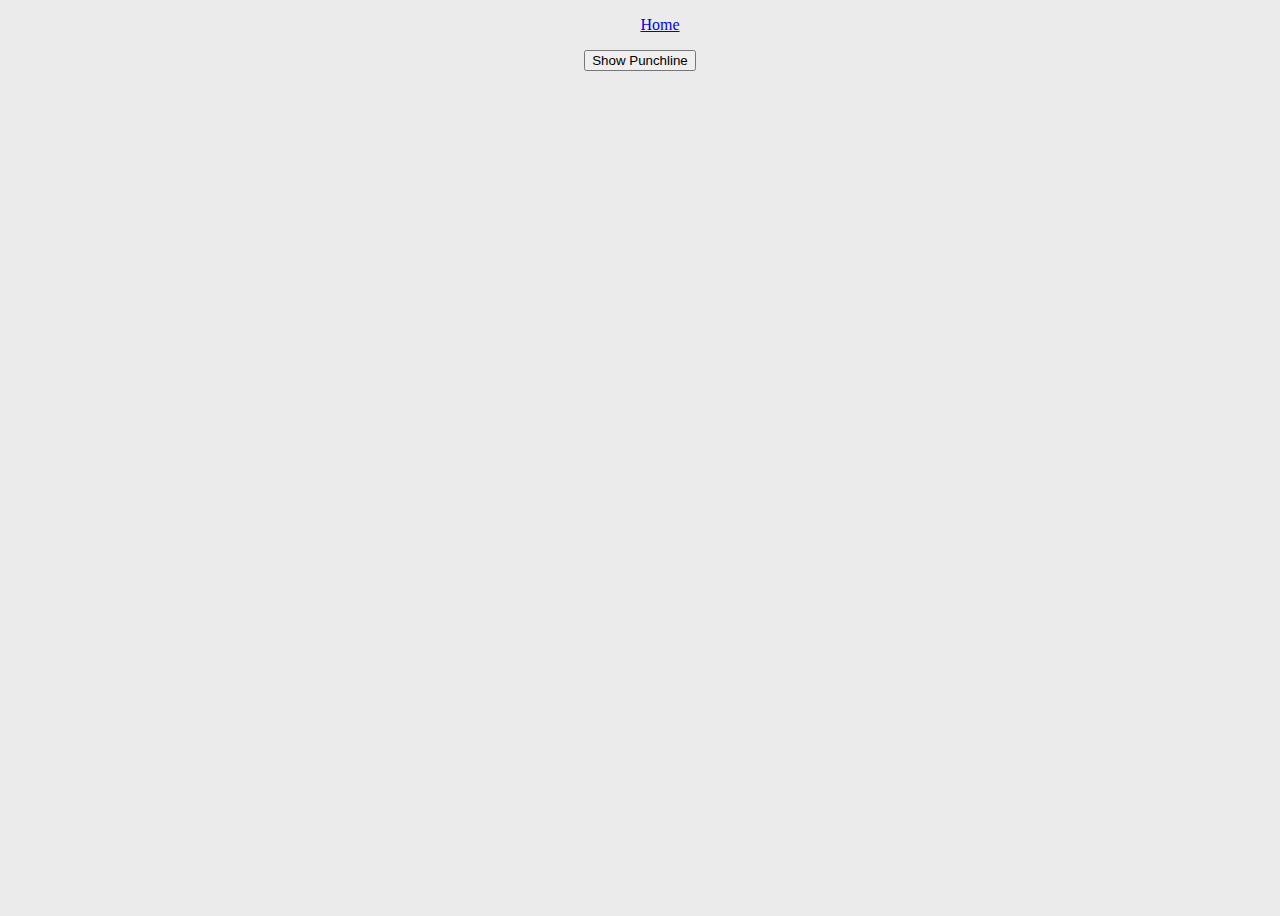
==== joke.html @ 1b2de5eb "git push" ====
<!DOCTYPE html>
<html lang="en">
<head>
  <meta charset="UTF-8">
  <meta http-equiv="X-UA-Compatible" content="IE=edge">
  <meta name="viewport" content="width=device-width, initial-scale=1.0">
  <link href="css/style.css" rel="stylesheet" />
  <title>joke</title>
</head>
<body>
  <nav>
    <ul>
      <li><a href="index.html">Home</a></li>
    </ul>
  </nav>
  <div class="joke__container"></div>
  <button id="show-btn">Show Punchline</button>
  <script src="js/joke.js"></script>
</body>
</html>
---- css/style.css ----
* {
    box-sizing: border-box;
    
}

html, body {
    height: 100%;
    width: 100%;
    margin: 0;
    padding: 0;
    font-size: 100%;
    text-align: center;
    background: #ebebeb;
  }

h1 {
    font-size: 2em;
    display: flex;
    justify-content: center;
}

h2 {
    font-size: 1em;
}

.container {
    display: flex;
    flex-wrap: wrap;
    justify-content: center;
}



li {
  list-style: none;
}

.filter__container {
  display: flex;
  justify-content: center;
  align-items: center;
  gap: 10px;
}

.filter__container button {
  background: #ebebeb;
  border: 1px solid grey;
  border-radius: 5px;
  padding: 5px;
  cursor: pointer;
  height: 30px;
}

.results {
  margin: 10px;
  padding: 10px;
  width: 330px;
  background: white;
  border: 1px solid grey;
  text-align: left;
  display: flex;
  justify-content: space-around;
} 

img {
  width: 100px;
  height: 100px;
}

.punchline {
  visibility: hidden;
}

.visible {
  visibility: visible;
}

/* loading animation source: https://www.sliderrevolution.com/resources/css-loaders/ */


.loader {
  margin: 0;
  padding: 0;
  font-family: ‘Arial Narrow’, sans-serif;
  font-size: 3em;
  color: black;
}



.let1 {
  animation: drop 1s ease-in-out infinite;
  animation-delay: 1s;
}

.let2 {
  animation: drop 1s ease-in-out infinite;
  animation-delay: 1.2s;
}

.let3 {
  animation: drop 1s ease-in-out infinite;
  animation-delay: 1.3s;
}

.let4 {
  animation: drop 1s ease-in-out infinite;
  animation-delay: 1.4s;

}

.let5 {
  animation: drop 1s ease-in-out infinite;
  animation-delay: 1.5s;
}

.let6 {
  animation: drop 1s ease-in-out infinite;
  animation-delay: 1.6s;
}

.let7 {
  animation: drop 1s ease-in-out infinite;
  animation-delay: 1.7s;
}

@keyframes drop {
    10% {
        opacity: 0;
    }
    20% {
        opacity: 1;
        top: 3.78em;
        transform: rotateX(-360deg);
    }
    80% {
        opacity: 1;
        top: 3.78em;
        transform: rotateX(-360deg);
    }
    90% {
        opacity: 0;
    }
    100% {
        opacity: 0;
        top: 6.94em
    }
}
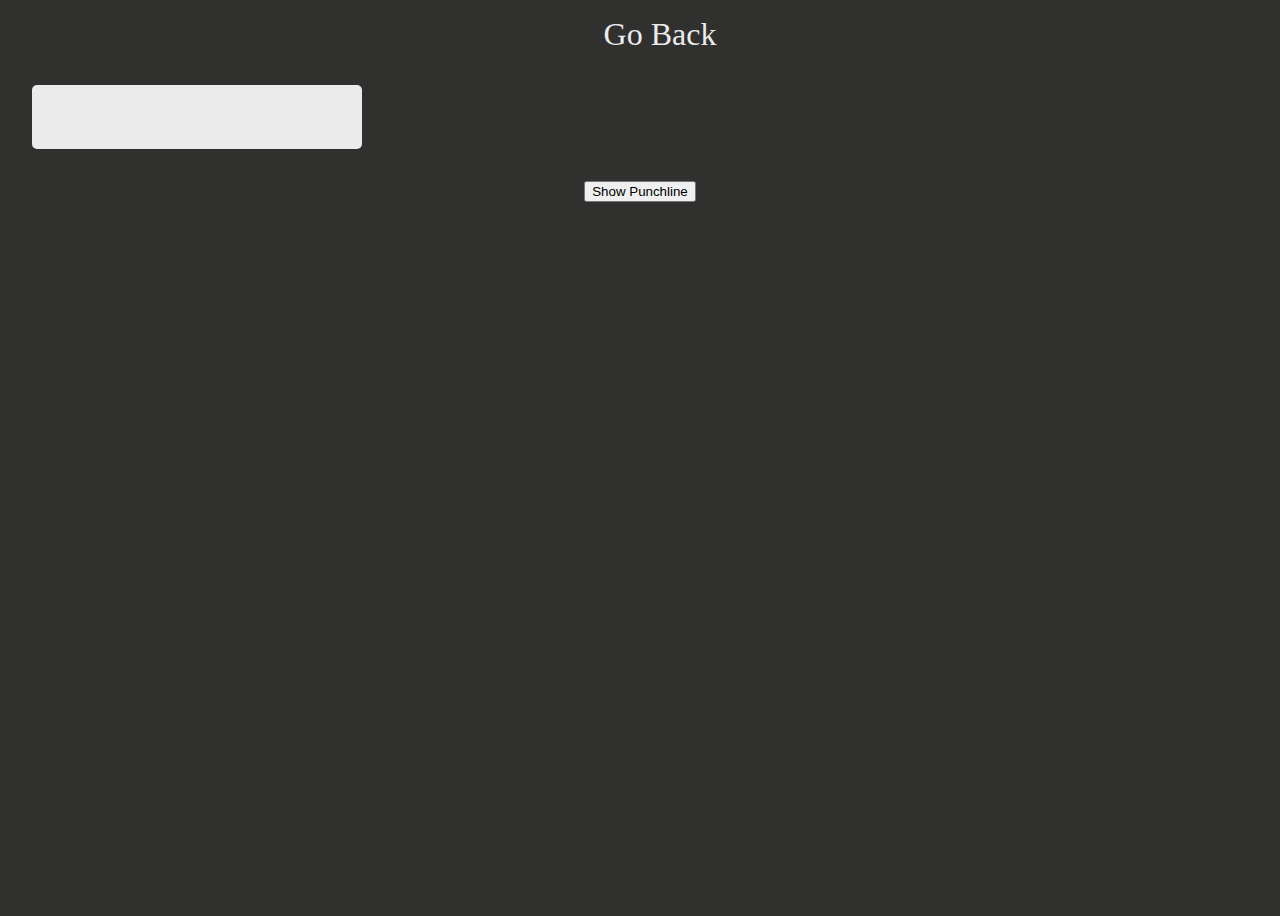
==== commit d446b226: "git push" ====
--- a/joke.html
+++ b/joke.html
@@ -10,8 +10,8 @@
 </head>
 <body>
   <nav>
-    <ul>
-      <li><a href="index.html">Home</a></li>
+    <ul class="">
+      <a href="index.html">Go Back</a>
     </ul>
   </nav>
   <div class="joke__container"></div>
--- a/css/style.css
+++ b/css/style.css
@@ -10,36 +10,57 @@
     padding: 0;
     font-size: 100%;
     text-align: center;
-    background: #ebebeb;
+    background: #30302F;
   }
 
+
 h1 {
+    font-size: 3em;
+    display: flex;
+    justify-content: center;
+    color: #ebebeb;
+}
+
+a{
+    display: flex;
+    flex-direction: column;
     font-size: 2em;
     display: flex;
     justify-content: center;
+    color: #ebebeb;
+    text-decoration: none;
 }
 
+p,
 h2 {
     font-size: 1em;
+    color: #30302F;
+    text-decoration: none;
+
 }
 
+
+
+
+
+.sorting{
+    color: #ebebeb;
+    
+}
 .container {
     display: flex;
     flex-wrap: wrap;
     justify-content: center;
+  
 }
 
-
-
-li {
-  list-style: none;
-}
 
 .filter__container {
   display: flex;
   justify-content: center;
   align-items: center;
-  gap: 10px;
+  gap: 15px;
+  
 }
 
 .filter__container button {
@@ -51,6 +72,15 @@
   height: 30px;
 }
 
+.joke__container {
+    background-color: #ebebeb;
+    width: 330px ;
+   padding: 2rem;
+   margin: 2rem;
+   border-radius: 5px;
+   
+  } 
+  
 .results {
   margin: 10px;
   padding: 10px;
@@ -59,7 +89,8 @@
   border: 1px solid grey;
   text-align: left;
   display: flex;
-  justify-content: space-around;
+  flex-direction: column;
+  justify-content:center ;
 } 
 
 img {
